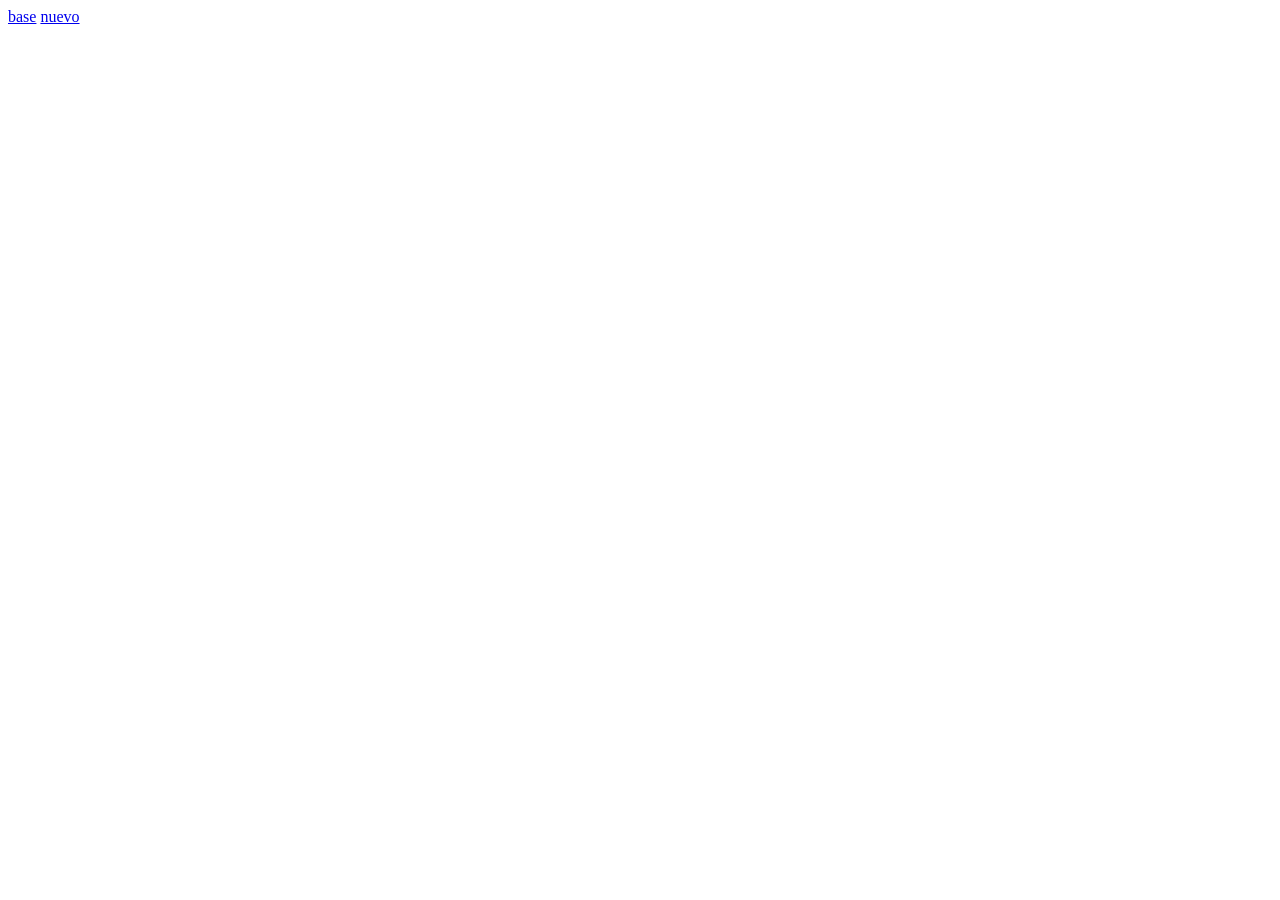
==== index.html @ be216106 "index" ====
<!DOCTYPE html>
<html lang="en">
<head>
  <meta charset="UTF-8">
  <meta name="viewport" content="width=device-width, initial-scale=1.0">
  <title>Document</title>
</head>
<body>

  <a href="/base">base</a>
   <a href="/nuevo">nuevo</a>
  
</body>
</html>
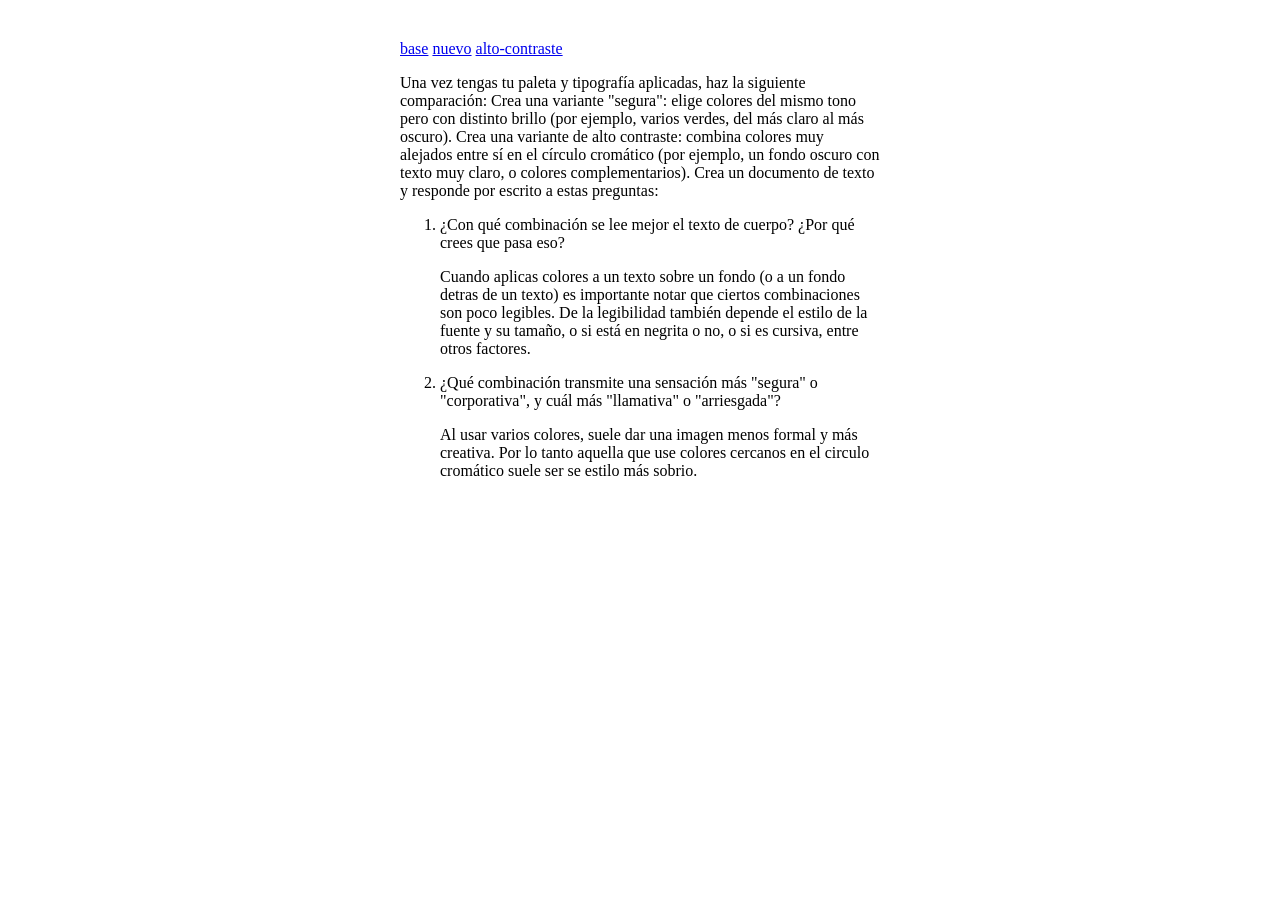
==== commit dd47c07e: "alto contraste" ====
--- a/index.html
+++ b/index.html
@@ -1,14 +1,44 @@
 <!DOCTYPE html>
 <html lang="en">
+
 <head>
   <meta charset="UTF-8">
   <meta name="viewport" content="width=device-width, initial-scale=1.0">
   <title>Document</title>
 </head>
+
 <body>
 
-  <a href="/base">base</a>
-   <a href="/nuevo">nuevo</a>
-  
+  <main style="max-width: 60ch; margin-inline: auto; padding: 2rem;">
+    <a href="./base">base</a>
+  <a href="./nuevo">nuevo</a>
+  <a href="./alto-contraste">alto-contraste</a>
+
+
+  <div>
+    <p>Una vez tengas tu paleta y tipografía aplicadas, haz la siguiente comparación:
+
+      Crea una variante "segura": elige colores del mismo tono pero con distinto brillo (por ejemplo, varios verdes, del más claro al más oscuro).
+      Crea una variante de alto contraste: combina colores muy alejados entre sí en el círculo cromático (por ejemplo, un fondo oscuro con texto muy claro, o colores complementarios).
+      Crea un documento de texto y responde por escrito a estas preguntas:
+
+    </p>
+
+
+    <ol>
+      <li>
+        <p>¿Con qué combinación se lee mejor el texto de cuerpo? ¿Por qué crees que pasa eso?</p>
+        <p>Cuando aplicas colores a un texto sobre un fondo (o a un fondo detras de un texto) es importante notar que ciertos combinaciones son poco legibles. De la legibilidad también depende el estilo de la fuente y su tamaño, o si está en negrita o no, o si es cursiva, entre otros factores. </p>
+      </li>
+      <li>
+        <p>¿Qué combinación transmite una sensación más "segura" o "corporativa", y cuál más "llamativa" o "arriesgada"?</p>
+        <p>Al usar varios colores, suele dar una imagen menos formal y más creativa. Por lo tanto aquella que use colores cercanos en el circulo cromático suele ser se estilo más sobrio.</p>
+      </li>
+    </ol>
+
+  </div>
+
+  </main>
 </body>
+
 </html>
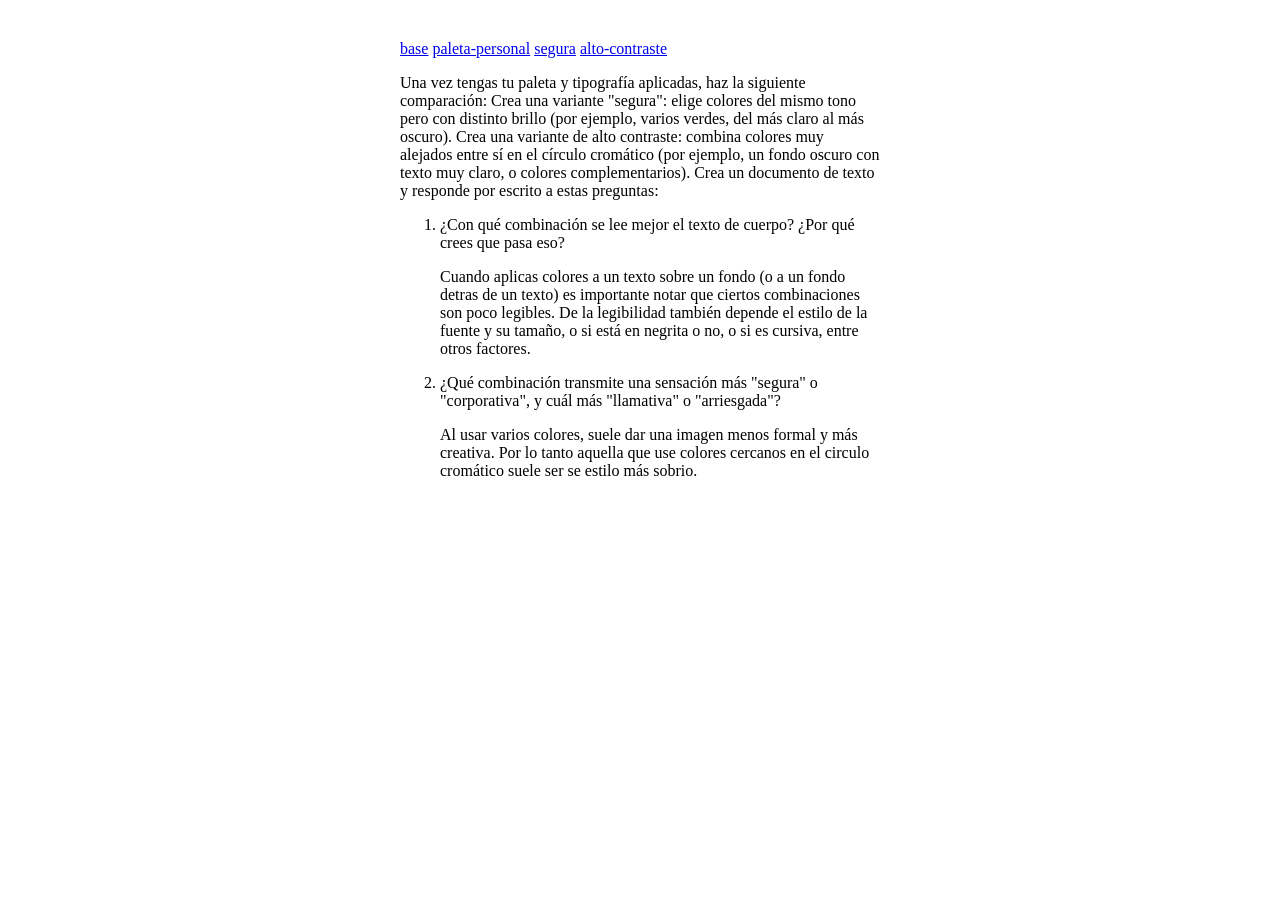
==== commit a0588651: "todo: paleta personal" ====
--- a/index.html
+++ b/index.html
@@ -11,7 +11,8 @@
 
   <main style="max-width: 60ch; margin-inline: auto; padding: 2rem;">
     <a href="./base">base</a>
-  <a href="./nuevo">nuevo</a>
+      <a href="./paleta-personal">paleta-personal</a>
+  <a href="./segura">segura</a>
   <a href="./alto-contraste">alto-contraste</a>
 
 
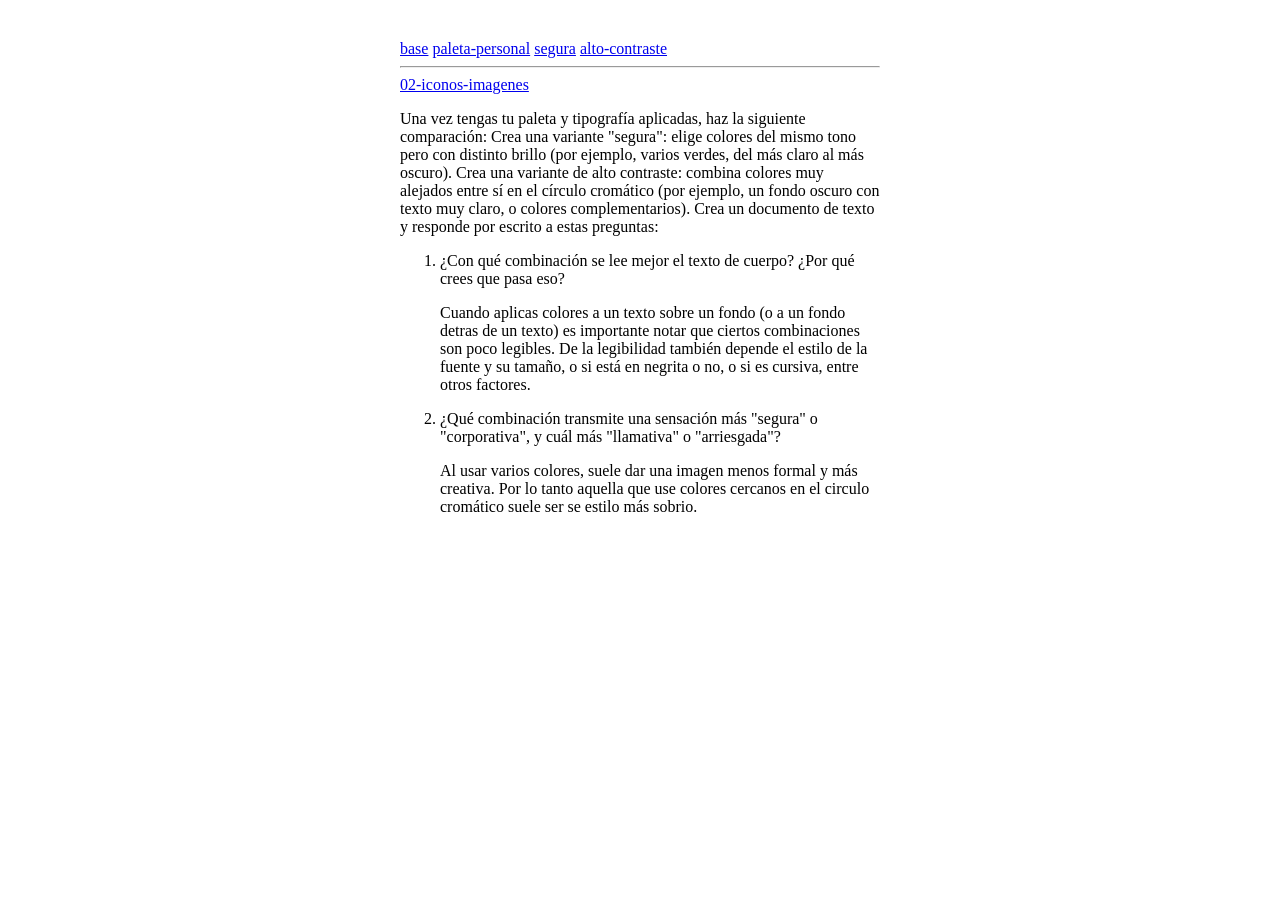
==== commit e1b77b0b: "tarea diw hecha" ====
--- a/index.html
+++ b/index.html
@@ -11,33 +11,39 @@
 
   <main style="max-width: 60ch; margin-inline: auto; padding: 2rem;">
     <a href="./base">base</a>
-      <a href="./paleta-personal">paleta-personal</a>
-  <a href="./segura">segura</a>
-  <a href="./alto-contraste">alto-contraste</a>
+    <a href="./paleta-personal">paleta-personal</a>
+    <a href="./segura">segura</a>
+    <a href="./alto-contraste">alto-contraste</a>
 
 
-  <div>
-    <p>Una vez tengas tu paleta y tipografía aplicadas, haz la siguiente comparación:
-
-      Crea una variante "segura": elige colores del mismo tono pero con distinto brillo (por ejemplo, varios verdes, del más claro al más oscuro).
-      Crea una variante de alto contraste: combina colores muy alejados entre sí en el círculo cromático (por ejemplo, un fondo oscuro con texto muy claro, o colores complementarios).
-      Crea un documento de texto y responde por escrito a estas preguntas:
-
-    </p>
+    <hr>
+    <a href="./02-iconos-imagenes">02-iconos-imagenes</a>
 
 
-    <ol>
-      <li>
-        <p>¿Con qué combinación se lee mejor el texto de cuerpo? ¿Por qué crees que pasa eso?</p>
-        <p>Cuando aplicas colores a un texto sobre un fondo (o a un fondo detras de un texto) es importante notar que ciertos combinaciones son poco legibles. De la legibilidad también depende el estilo de la fuente y su tamaño, o si está en negrita o no, o si es cursiva, entre otros factores. </p>
-      </li>
-      <li>
-        <p>¿Qué combinación transmite una sensación más "segura" o "corporativa", y cuál más "llamativa" o "arriesgada"?</p>
-        <p>Al usar varios colores, suele dar una imagen menos formal y más creativa. Por lo tanto aquella que use colores cercanos en el circulo cromático suele ser se estilo más sobrio.</p>
-      </li>
-    </ol>
 
-  </div>
+
+    <div>
+      <p>Una vez tengas tu paleta y tipografía aplicadas, haz la siguiente comparación:
+
+        Crea una variante "segura": elige colores del mismo tono pero con distinto brillo (por ejemplo, varios verdes, del más claro al más oscuro).
+        Crea una variante de alto contraste: combina colores muy alejados entre sí en el círculo cromático (por ejemplo, un fondo oscuro con texto muy claro, o colores complementarios).
+        Crea un documento de texto y responde por escrito a estas preguntas:
+
+      </p>
+
+
+      <ol>
+        <li>
+          <p>¿Con qué combinación se lee mejor el texto de cuerpo? ¿Por qué crees que pasa eso?</p>
+          <p>Cuando aplicas colores a un texto sobre un fondo (o a un fondo detras de un texto) es importante notar que ciertos combinaciones son poco legibles. De la legibilidad también depende el estilo de la fuente y su tamaño, o si está en negrita o no, o si es cursiva, entre otros factores. </p>
+        </li>
+        <li>
+          <p>¿Qué combinación transmite una sensación más "segura" o "corporativa", y cuál más "llamativa" o "arriesgada"?</p>
+          <p>Al usar varios colores, suele dar una imagen menos formal y más creativa. Por lo tanto aquella que use colores cercanos en el circulo cromático suele ser se estilo más sobrio.</p>
+        </li>
+      </ol>
+
+    </div>
 
   </main>
 </body>
